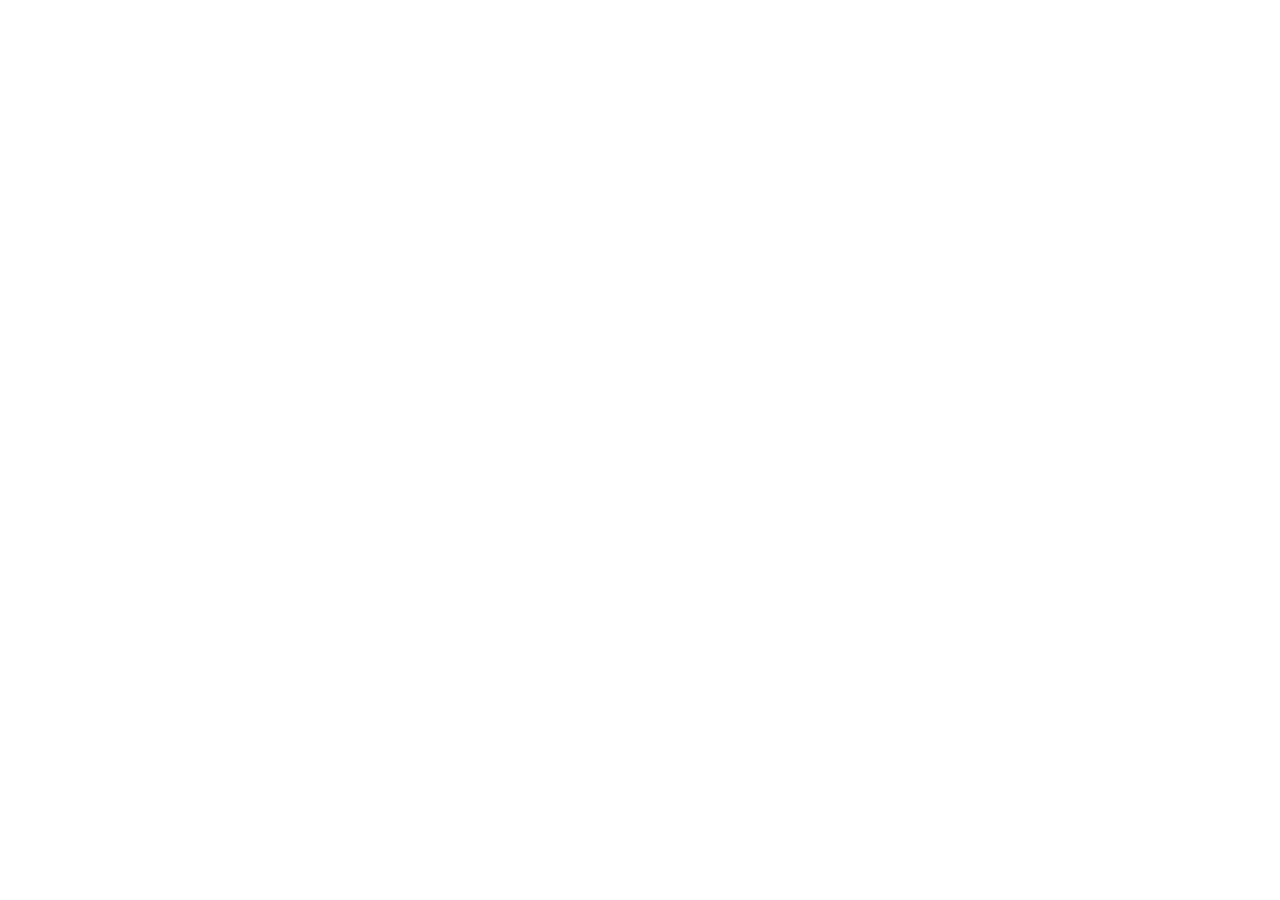
==== index.html @ 547c8263 "ajout des fichier images, font, et style.css" ====
<!DOCTYPE html>
<html lang="fr">
<head>
    <meta charset="UTF-8">
    <meta http-equiv="X-UA-Compatible" content="IE=edge">
    <meta name="viewport" content="width=device-width, initial-scale=1.0">
    <title>Document</title>
    <link rel="stylesheet" href="style.css">
</head>
<body>
    
</body>
</html>
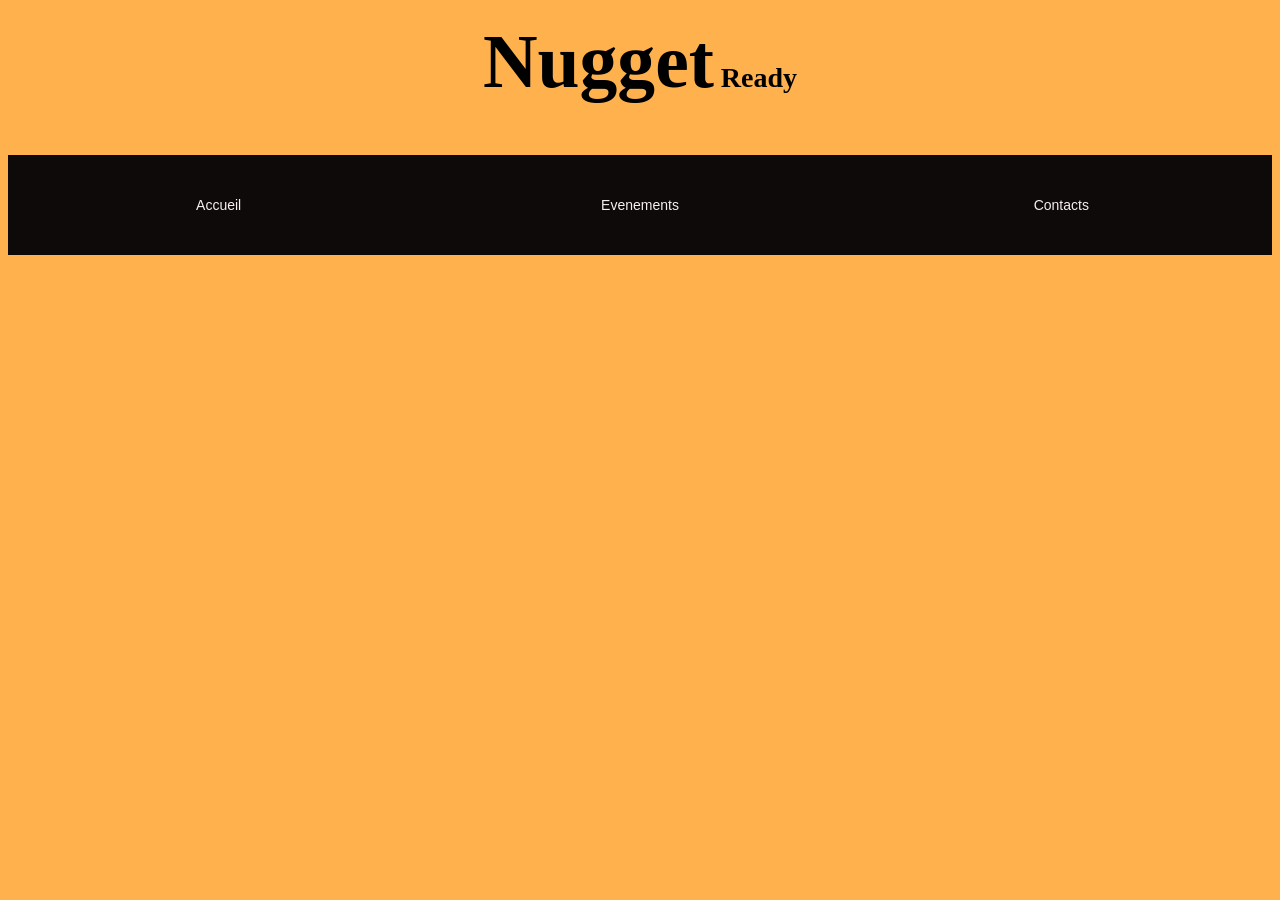
==== commit 1167cc2c: "navbar reponsive en place" ====
--- a/index.html
+++ b/index.html
@@ -8,6 +8,21 @@
     <link rel="stylesheet" href="style.css">
 </head>
 <body>
-    
+
+    <h1> <strong><span  class="nugget">Nugget</span></strong> Ready</h1>
+
+    <header>
+        <nav>
+            <label for="toggle">☰</label>
+            <input type="checkbox" id="toggle"> 
+            <div class="menu">
+                <a href="#">Accueil</a>
+                <a href="#">Evenements</a>
+                <a href="#">Contacts</a>
+            </div>
+        </nav>
+    </header>
+
+
 </body>
-</html>+</html>
--- a/style.css
+++ b/style.css
@@ -0,0 +1,128 @@
+@font-face {
+    font-family: Market, Arial, Helvetica, sans-serif;
+    src: url(font/Market_Deco.ttf);
+}
+
+@font-face {
+    font-family: Vintages, Arial, Helvetica, sans-serif;
+    src: url(font/Vintages.ttf);
+}
+
+html{
+    margin: 0;
+    background-color: #ffb14d;
+    font-size: 14px;
+    width: 100%;
+}
+
+h1{
+    text-align: center;
+    font-size: 2em;
+    font-family: Market;
+}
+
+.nugget{
+    font-size: 2.7em;
+    font-family: Vintages;
+}
+
+nav 
+{
+    margin: 50px auto;
+    width: 100%;
+    height: 100px;
+    background: #0F0A0A;
+}
+
+nav .menu 
+{
+    display: flex;
+    justify-content: space-around;
+    align-items: center;
+}
+
+nav .menu a 
+{
+    width: 20%;
+    display: flex;
+    align-items: center;
+    justify-content: center;
+    height: 100px;
+    text-decoration: none;
+    font-family: Market, Arial, sans-serif;
+    color: #F5EFED;
+}
+
+nav a:hover{
+    background: #FFAD05;
+}
+
+label
+{
+    display: none;
+}
+ 
+@media all and (max-width: 991px)
+{
+    nav
+    {
+        height: 60px;
+    }
+ 
+    nav .menu 
+    {
+        display: none;
+    }
+ 
+    label 
+    {
+        width: 30px;
+        display: flex;
+        justify-content: center;
+        align-items: center;
+        margin: 0 auto;
+        font-size: 40px;
+        color: white;
+        cursor: pointer;
+    }
+}
+
+label, #toggle
+{
+    display: none;
+}
+ 
+@media all and (max-width: 991px)
+{
+    nav
+    {
+        height: 60px;
+    }
+ 
+    nav .menu 
+    {
+        display: none;
+        flex-direction: column;
+        background: rgba(245, 239, 237, 0.2);
+        height: 220px;
+        margin-top: 10px;
+    }
+ 
+    nav .menu a {
+        width: 50%;
+    }
+ 
+    label{
+        width: 30px;
+        display: flex;
+        justify-content: center;
+        align-items: center;
+        margin: 0 auto;
+        font-size: 40px;
+        color: white;
+        cursor: pointer;
+    }
+ 
+    #toggle:checked + .menu{
+        display: flex;
+    }
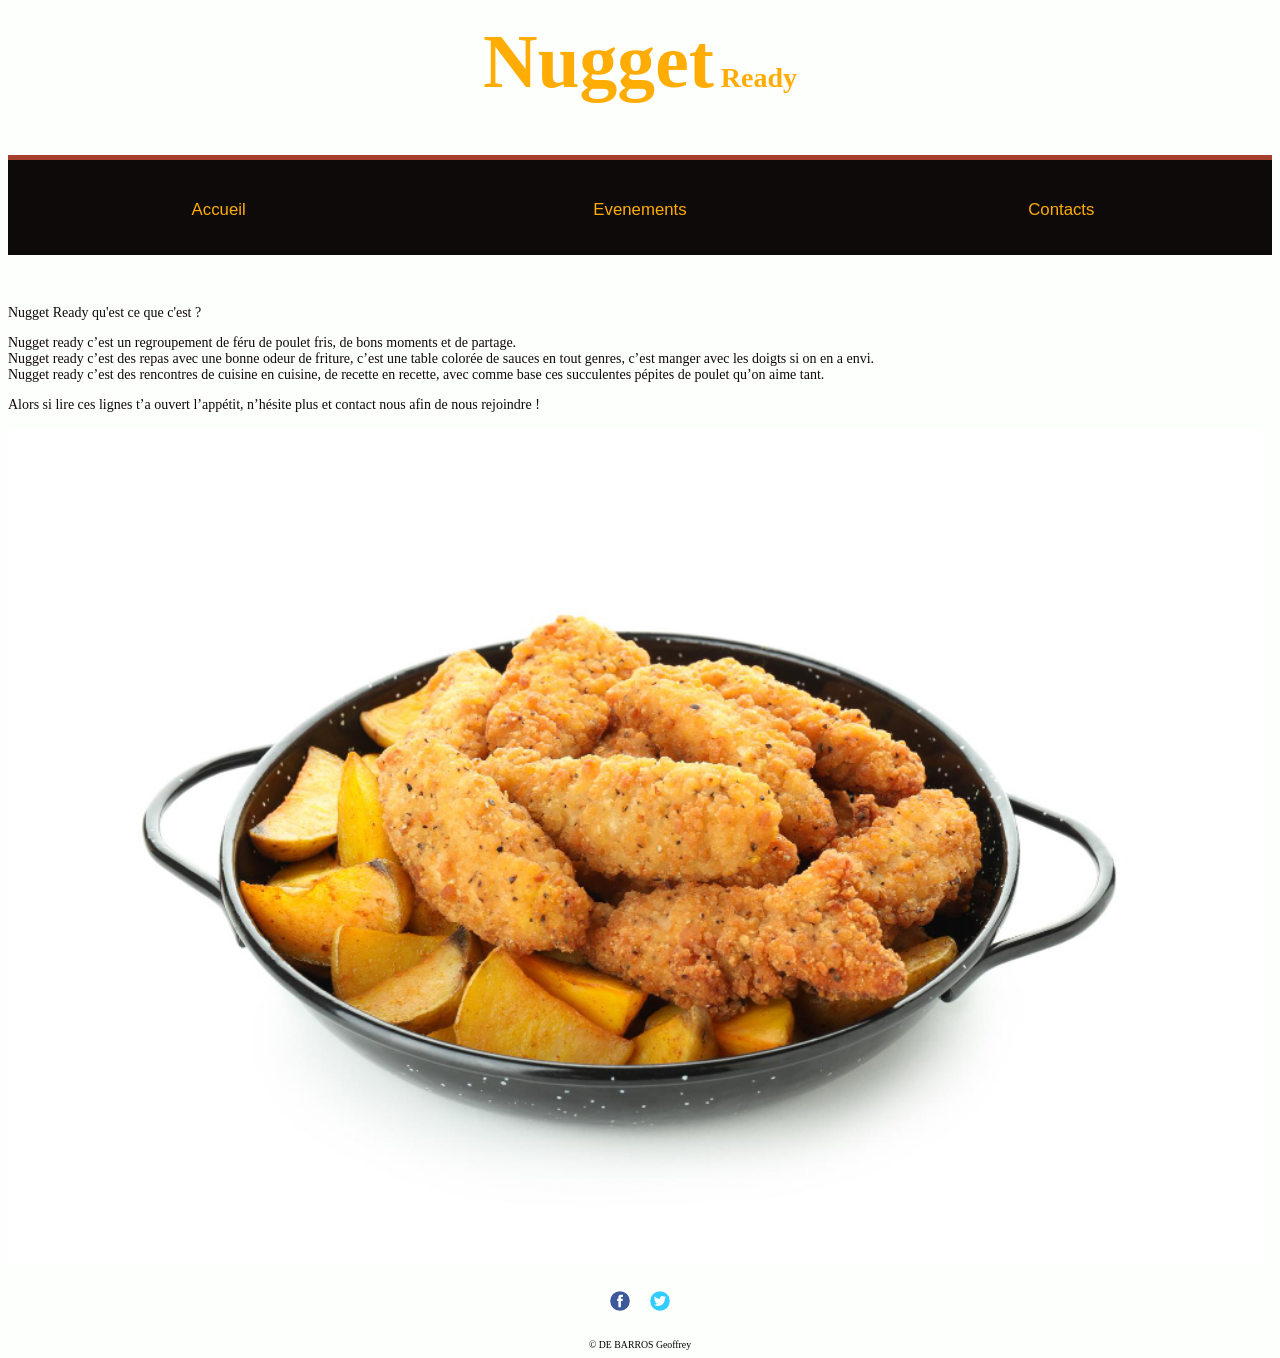
==== commit b1b4356a: "ajout de l'image et du footer pour la page d'accueil" ====
--- a/index.html
+++ b/index.html
@@ -9,7 +9,7 @@
 </head>
 <body>
 
-    <h1> <strong><span  class="nugget">Nugget</span></strong> Ready</h1>
+    <h1> <strong><span  class="nugget">Nugget</span></strong> <span class="ready">Ready</span></h1>
 
     <header>
         <nav>
@@ -23,6 +23,24 @@
         </nav>
     </header>
 
+    <main>
+        <p id="main title">Nugget Ready qu'est ce que c'est ?</p>
+        <p id="main text">Nugget ready c’est un regroupement de féru de poulet fris, de bons moments et de partage.<br>
+            Nugget ready c’est des repas avec une bonne odeur de friture, c’est une table colorée de sauces en tout genres, c’est manger avec les doigts si on en a envi.<br> 
+            Nugget ready c’est des rencontres de cuisine en cuisine, de recette en recette, avec comme base ces succulentes pépites de poulet qu’on aime tant.<br>
+        </p>
+        <p id="main end">Alors si lire ces lignes t’a ouvert l’appétit, n’hésite plus et contact nous afin de nous rejoindre !</p>
+    </main>
+
+    <img id="main-pic" src="images/concept-of-fast-food-with-chicken-strips-isolated-on-white-background.jpg" alt="Une assiette de nuggets et pommes de terre">
+
+    <footer>
+        <ul>
+            <li><a href=#><img src="images/facebook.svg" alt="Logo Facebook"></a></li>
+            <li><a href="#"><img src="images/twitter.svg" alt="Logo Twitter"></a></li>
+        </ul>
+        <span id="copy">&copy DE BARROS Geoffrey</span>
+    </footer>
 
 </body>
 </html>
--- a/style.css
+++ b/style.css
@@ -1,6 +1,7 @@
+
 @font-face {
-    font-family: Market, Arial, Helvetica, sans-serif;
-    src: url(font/Market_Deco.ttf);
+    font-family: Fiesta, Arial, Helvetica, sans-serif;
+    src: url(font/Fiesta.ttf);
 }
 
 @font-face {
@@ -9,16 +10,18 @@
 }
 
 html{
-    margin: 0;
-    background-color: #ffb14d;
+    padding: 0;
+    background-color: #FDFFFC;
     font-size: 14px;
     width: 100%;
 }
 
+/* Titre + nav */
 h1{
     text-align: center;
     font-size: 2em;
-    font-family: Market;
+    font-family: Fiesta;
+    color: #FFAD05;
 }
 
 .nugget{
@@ -34,11 +37,12 @@
     background: #0F0A0A;
 }
 
-nav .menu 
+.menu 
 {
     display: flex;
     justify-content: space-around;
     align-items: center;
+    border-top:  5px solid #A5402D;
 }
 
 nav .menu a 
@@ -49,20 +53,61 @@
     justify-content: center;
     height: 100px;
     text-decoration: none;
+    font-size: 1.2em;
     font-family: Market, Arial, sans-serif;
-    color: #F5EFED;
+    color: #FFAD05;
 }
 
 nav a:hover{
-    background: #FFAD05;
+    background: #A5402D;
 }
 
 label
 {
     display: none;
 }
- 
-@media all and (max-width: 991px)
+
+label, #toggle
+{
+    display: none;
+}
+
+main{
+    color: #0F0A0A;
+    font-family: Fiesta;
+}       
+
+#main-pic{
+    width: 98vw;
+}
+
+footer{
+    display: flex;
+    flex-direction: column;
+}
+
+footer ul{
+    list-style: none;
+    padding: 0; 
+    display: flex;
+    justify-content: center;
+    align-items: flex-start;
+}
+
+footer li{
+      margin: 10px;
+}
+
+footer img{
+    width: 20px;
+}
+
+#copy{
+    text-align: center;
+    font-size: 0.7em;
+}
+
+@media all and (max-width: 527px)
 {
     nav
     {
@@ -86,30 +131,29 @@
         cursor: pointer;
     }
 }
-
-label, #toggle
-{
-    display: none;
-}
  
-@media all and (max-width: 991px)
+@media all and (max-width: 527px)
 {
     nav
     {
         height: 60px;
+        border-top:  5px solid #A5402D;
     }
  
-    nav .menu 
+    .menu 
     {
         display: none;
         flex-direction: column;
-        background: rgba(245, 239, 237, 0.2);
-        height: 220px;
+        background: #0F0A0A;
+        height: 240px;
         margin-top: 10px;
     }
- 
+    
     nav .menu a {
         width: 50%;
+        font-family: Fiesta;
+        font-weight: bolder;
+        font-size: 1.5em;
     }
  
     label{
@@ -121,8 +165,10 @@
         font-size: 40px;
         color: white;
         cursor: pointer;
+        
     }
- 
+    
     #toggle:checked + .menu{
         display: flex;
-    }+    }
+}
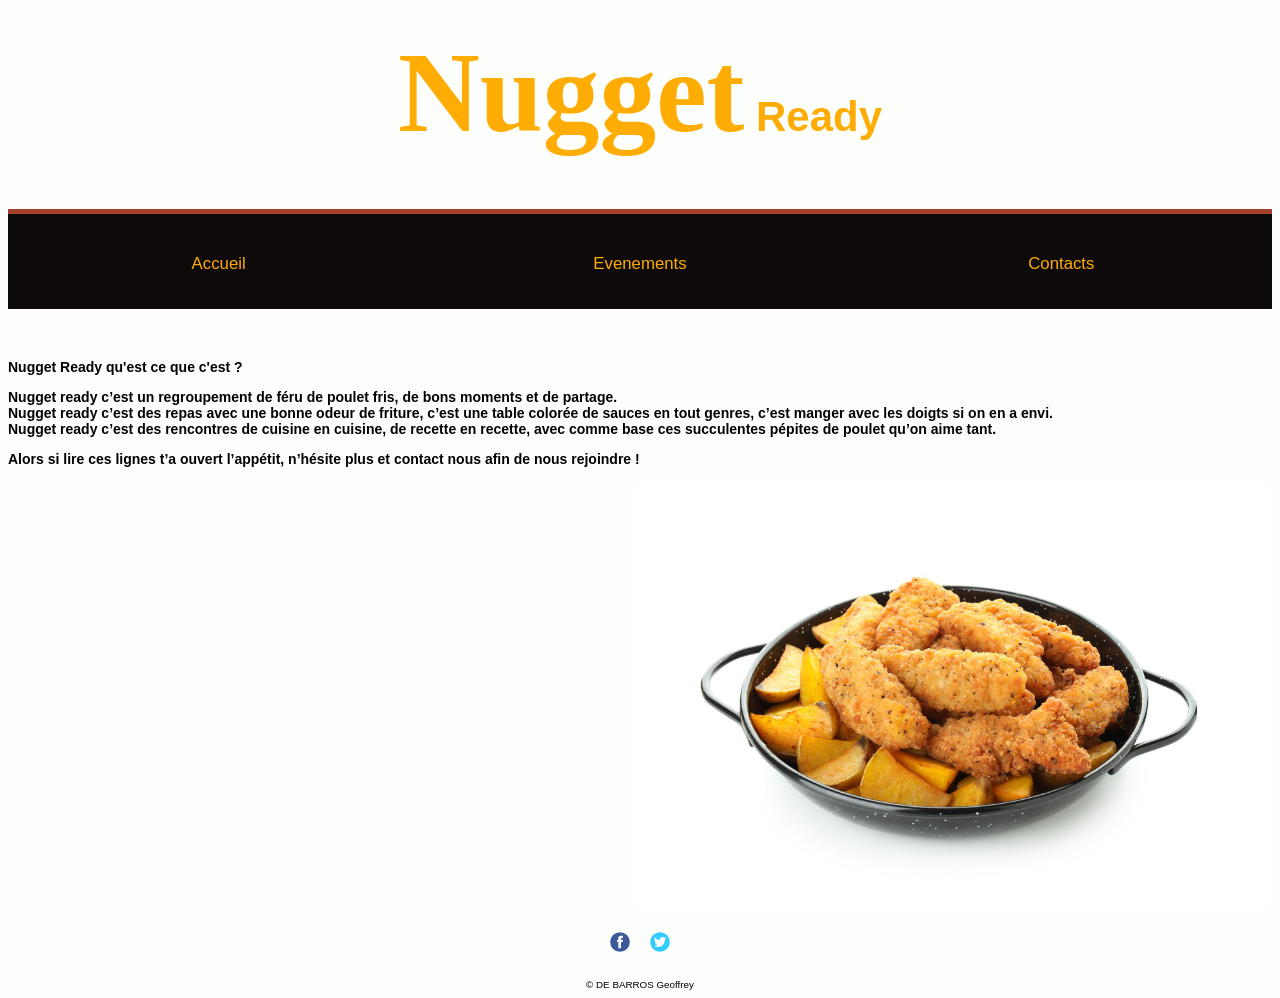
==== commit ac11e845: "modification de la page accueil et a jout de media queries" ====
--- a/index.html
+++ b/index.html
@@ -32,12 +32,14 @@
         <p id="main end">Alors si lire ces lignes t’a ouvert l’appétit, n’hésite plus et contact nous afin de nous rejoindre !</p>
     </main>
 
-    <img id="main-pic" src="images/concept-of-fast-food-with-chicken-strips-isolated-on-white-background.jpg" alt="Une assiette de nuggets et pommes de terre">
+    <div class="main-pic">
+        <img src="images/concept-of-fast-food-with-chicken-strips-isolated-on-white-background.jpg" alt="Une assiette de nuggets et pommes de terre">
+    </div>
 
     <footer>
         <ul>
             <li><a href=#><img src="images/facebook.svg" alt="Logo Facebook"></a></li>
-            <li><a href="#"><img src="images/twitter.svg" alt="Logo Twitter"></a></li>
+            <li><a href="https://twitter.com/Pardaliss"><img src="images/twitter.svg" alt="Logo Twitter"></a></li>
         </ul>
         <span id="copy">&copy DE BARROS Geoffrey</span>
     </footer>
--- a/style.css
+++ b/style.css
@@ -1,12 +1,12 @@
-
-@font-face {
-    font-family: Fiesta, Arial, Helvetica, sans-serif;
-    src: url(font/Fiesta.ttf);
-}
 
 @font-face {
     font-family: Vintages, Arial, Helvetica, sans-serif;
     src: url(font/Vintages.ttf);
+}
+
+@font-face {
+    font-family: Typo, arial, Helvetica, sans-serif;
+    src: url(font/TypoGraphica_demo.otf);
 }
 
 html{
@@ -14,13 +14,13 @@
     background-color: #FDFFFC;
     font-size: 14px;
     width: 100%;
+    font-family: 'Segoe UI', Tahoma, Geneva, Verdana, sans-serif;
 }
 
-/* Titre + nav */
+        /* Titre + nav */
 h1{
     text-align: center;
     font-size: 2em;
-    font-family: Fiesta;
     color: #FFAD05;
 }
 
@@ -54,7 +54,6 @@
     height: 100px;
     text-decoration: none;
     font-size: 1.2em;
-    font-family: Market, Arial, sans-serif;
     color: #FFAD05;
 }
 
@@ -70,17 +69,18 @@
 label, #toggle
 {
     display: none;
+}    
+
+        /* Texte de présentation et image */
+main{
+    font-weight: bold;
 }
 
-main{
-    color: #0F0A0A;
-    font-family: Fiesta;
-}       
-
-#main-pic{
+.main-pic img{
     width: 98vw;
 }
 
+        /* Footer */
 footer{
     display: flex;
     flex-direction: column;
@@ -98,6 +98,10 @@
       margin: 10px;
 }
 
+footer img:hover{
+    transform: scale(110%);
+}
+
 footer img{
     width: 20px;
 }
@@ -107,8 +111,8 @@
     font-size: 0.7em;
 }
 
-@media all and (max-width: 527px)
-{
+        /* Media queries */
+@media all and (max-width: 527px){
     nav
     {
         height: 60px;
@@ -132,8 +136,7 @@
     }
 }
  
-@media all and (max-width: 527px)
-{
+@media all and (max-width: 527px){
     nav
     {
         height: 60px;
@@ -151,7 +154,6 @@
     
     nav .menu a {
         width: 50%;
-        font-family: Fiesta;
         font-weight: bolder;
         font-size: 1.5em;
     }
@@ -171,4 +173,24 @@
     #toggle:checked + .menu{
         display: flex;
     }
+}
+
+@media all and (min-width: 1250px){
+    h1{
+        font-size: 3em;
+    }
+
+    main{
+        font-weight: bold;
+    }
+    
+    .main-pic{
+        display: flex;
+        justify-content: flex-end;
+    }
+
+    .main-pic img{
+        width: 50vw;
+    }
+
 }
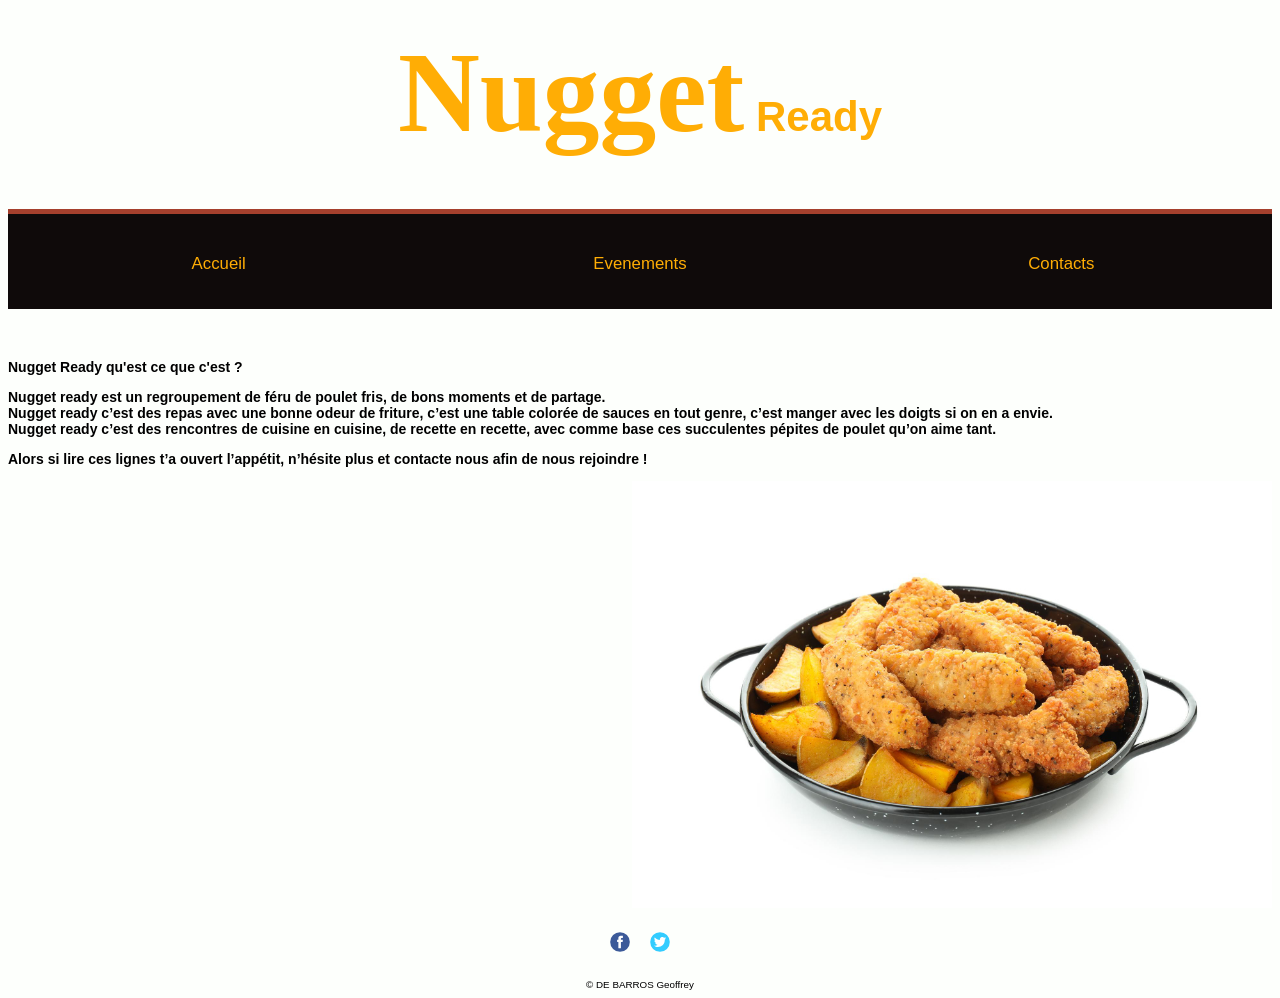
==== commit b7d2fea6: "correction de fautes d'ortographes" ====
--- a/index.html
+++ b/index.html
@@ -4,7 +4,7 @@
     <meta charset="UTF-8">
     <meta http-equiv="X-UA-Compatible" content="IE=edge">
     <meta name="viewport" content="width=device-width, initial-scale=1.0">
-    <title>Document</title>
+    <title>Nugget Ready  Accueil</title>
     <link rel="stylesheet" href="style.css">
 </head>
 <body>
@@ -16,20 +16,20 @@
             <label for="toggle">☰</label>
             <input type="checkbox" id="toggle"> 
             <div class="menu">
-                <a href="#">Accueil</a>
-                <a href="#">Evenements</a>
-                <a href="#">Contacts</a>
+                <a href="index.html">Accueil</a>
+                <a href="event.html">Evenements</a>
+                <a href="contact.html">Contacts</a>
             </div>
         </nav>
     </header>
 
     <main>
         <p id="main title">Nugget Ready qu'est ce que c'est ?</p>
-        <p id="main text">Nugget ready c’est un regroupement de féru de poulet fris, de bons moments et de partage.<br>
-            Nugget ready c’est des repas avec une bonne odeur de friture, c’est une table colorée de sauces en tout genres, c’est manger avec les doigts si on en a envi.<br> 
+        <p id="main text">Nugget ready est un regroupement de féru de poulet fris, de bons moments et de partage.<br>
+            Nugget ready c’est des repas avec une bonne odeur de friture, c’est une table colorée de sauces en tout genre, c’est manger avec les doigts si on en a envie.<br> 
             Nugget ready c’est des rencontres de cuisine en cuisine, de recette en recette, avec comme base ces succulentes pépites de poulet qu’on aime tant.<br>
         </p>
-        <p id="main end">Alors si lire ces lignes t’a ouvert l’appétit, n’hésite plus et contact nous afin de nous rejoindre !</p>
+        <p id="main end">Alors si lire ces lignes t’a ouvert l’appétit, n’hésite plus et contacte nous afin de nous rejoindre !</p>
     </main>
 
     <div class="main-pic">
--- a/style.css
+++ b/style.css
@@ -31,6 +31,7 @@
 
 nav 
 {
+    position: relative;
     margin: 50px auto;
     width: 100%;
     height: 100px;
@@ -109,6 +110,71 @@
 #copy{
     text-align: center;
     font-size: 0.7em;
+}
+
+        /* EVENT.HTML */
+.events p{
+font-weight: bold;
+}
+
+.events{
+    display: flex;
+    flex-direction: column;
+    align-items: center;
+}
+
+.event1,.event2{
+    display: flex;
+    flex-direction: column;
+    align-items: center;
+    padding: 6px;
+    border-radius: 10px;
+    box-shadow: 20px 11px 50px -25px rgba(0,0,0,0.83);
+    background-image: url("data:image/svg+xml,%3Csvg xmlns='http://www.w3.org/2000/svg' width='67' height='67' viewBox='0 0 100 100'%3E%3Cg stroke='%23FFFFFF' stroke-width='50' stroke-opacity='0.85'%3E%3Crect fill='%23F5D030' x='-60' y='-60' width='84' height='240'/%3E%3C/g%3E%3C/svg%3E");
+    width: 70vw;
+}
+
+.event1 img{
+    position: relative;
+    width: 50%;
+    margin-top: 30px;
+    border-radius: 80px;
+    box-shadow: 20px 11px 50px -25px rgba(0,0,0,0.83);
+}
+.event1 a{
+    text-decoration: none;
+    background-color: #FFAD05;
+    color: #0F0A0A;
+    padding: 5px;
+    border-radius: 5px;
+}
+
+.event1 .button:hover{
+    transform: scale(105%);
+}
+
+.event2{
+    margin-top: 25px;
+}
+
+.event2 img{
+    position: relative;
+    width: 50%;
+    margin-top: 40px;
+    border-radius: 80px ;
+    box-shadow: 20px 11px 50px -25px rgba(0,0,0,0.83);
+}
+
+.event2 a{
+    text-decoration: none;
+    background-color: #FFAD05;
+    color: #0F0A0A;
+    padding: 5px;
+    border-radius: 5px;
+}
+
+.event2 .button:hover{
+    transform: scale(105%);
 }
 
         /* Media queries */
@@ -193,4 +259,18 @@
         width: 50vw;
     }
 
+    .events{
+        display: flex;
+        flex-direction: row;
+    }
+
+    .event1,.event2{
+        margin: 20px;
+        height: 87vh;
+    }
+
+    .event2 img{
+        width: 80%;
+        height: 50%;
+    }
 }
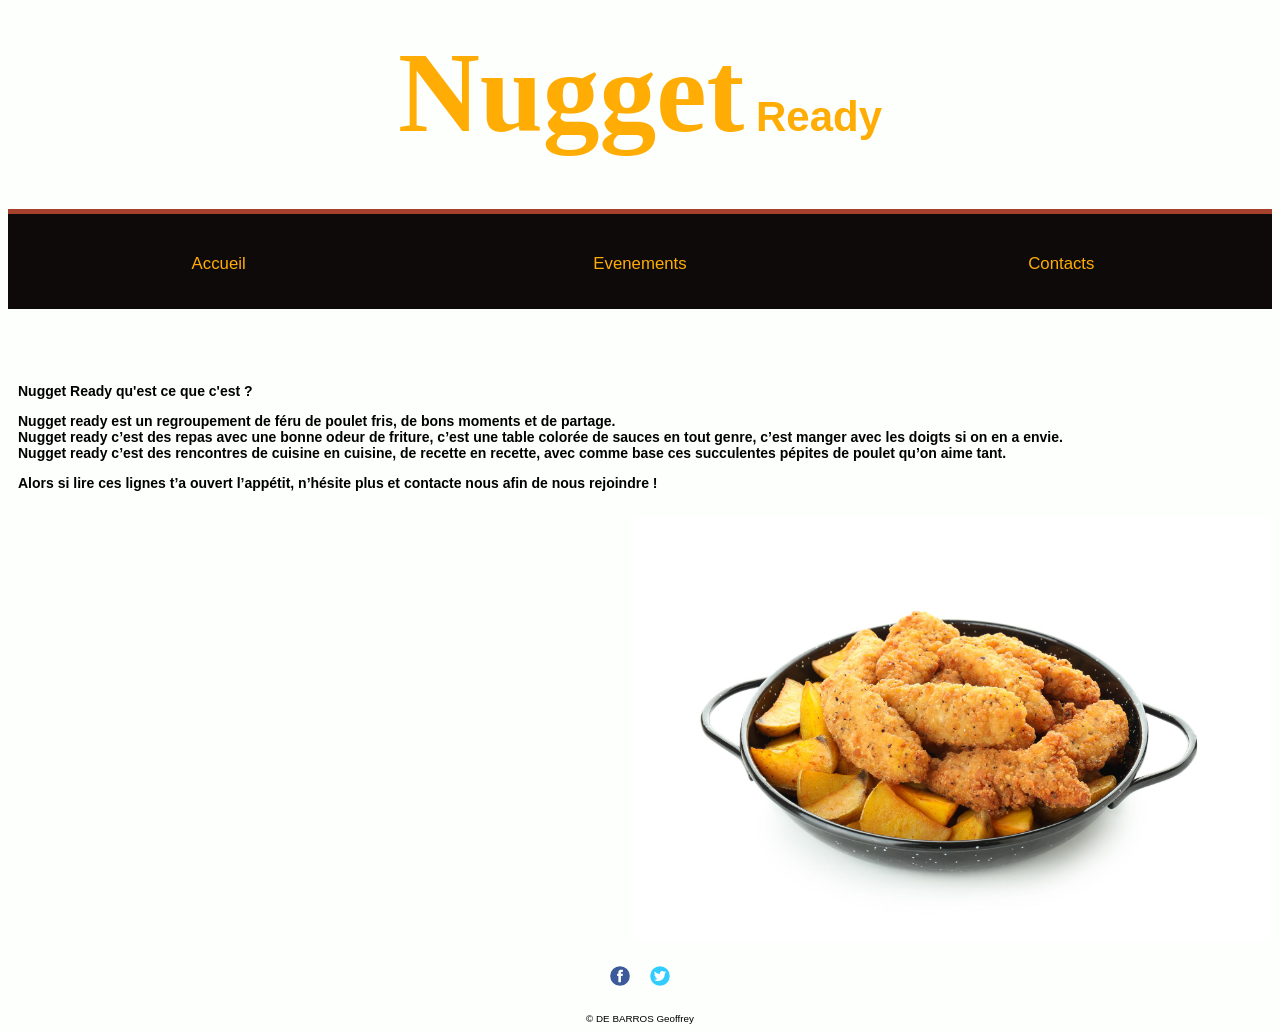
==== commit 3ccea535: "ajout de balise méta et petites correction" ====
--- a/index.html
+++ b/index.html
@@ -4,7 +4,9 @@
     <meta charset="UTF-8">
     <meta http-equiv="X-UA-Compatible" content="IE=edge">
     <meta name="viewport" content="width=device-width, initial-scale=1.0">
+    <meta name="robots" content="index"/>
     <title>Nugget Ready  Accueil</title>
+    <meta name="description" content="Nugget Ready, l'association des adorateurs de nuggets de poulet en tout genre"/>
     <link rel="stylesheet" href="style.css">
 </head>
 <body>
--- a/style.css
+++ b/style.css
@@ -75,6 +75,7 @@
         /* Texte de présentation et image */
 main{
     font-weight: bold;
+    padding: 10px;
 }
 
 .main-pic img{
@@ -127,7 +128,7 @@
     display: flex;
     flex-direction: column;
     align-items: center;
-    padding: 6px;
+    padding: 20px;
     border-radius: 10px;
     box-shadow: 20px 11px 50px -25px rgba(0,0,0,0.83);
     background-image: url("data:image/svg+xml,%3Csvg xmlns='http://www.w3.org/2000/svg' width='67' height='67' viewBox='0 0 100 100'%3E%3Cg stroke='%23FFFFFF' stroke-width='50' stroke-opacity='0.85'%3E%3Crect fill='%23F5D030' x='-60' y='-60' width='84' height='240'/%3E%3C/g%3E%3C/svg%3E");
@@ -137,9 +138,11 @@
 .event1 img{
     position: relative;
     width: 50%;
+    height: 55%;
     margin-top: 30px;
     border-radius: 80px;
     box-shadow: 20px 11px 50px -25px rgba(0,0,0,0.83);
+    border: solid #A5402D 4px;
 }
 .event1 a{
     text-decoration: none;
@@ -163,6 +166,7 @@
     margin-top: 40px;
     border-radius: 80px ;
     box-shadow: 20px 11px 50px -25px rgba(0,0,0,0.83);
+    border: solid #A5402D 4px;
 }
 
 .event2 a{
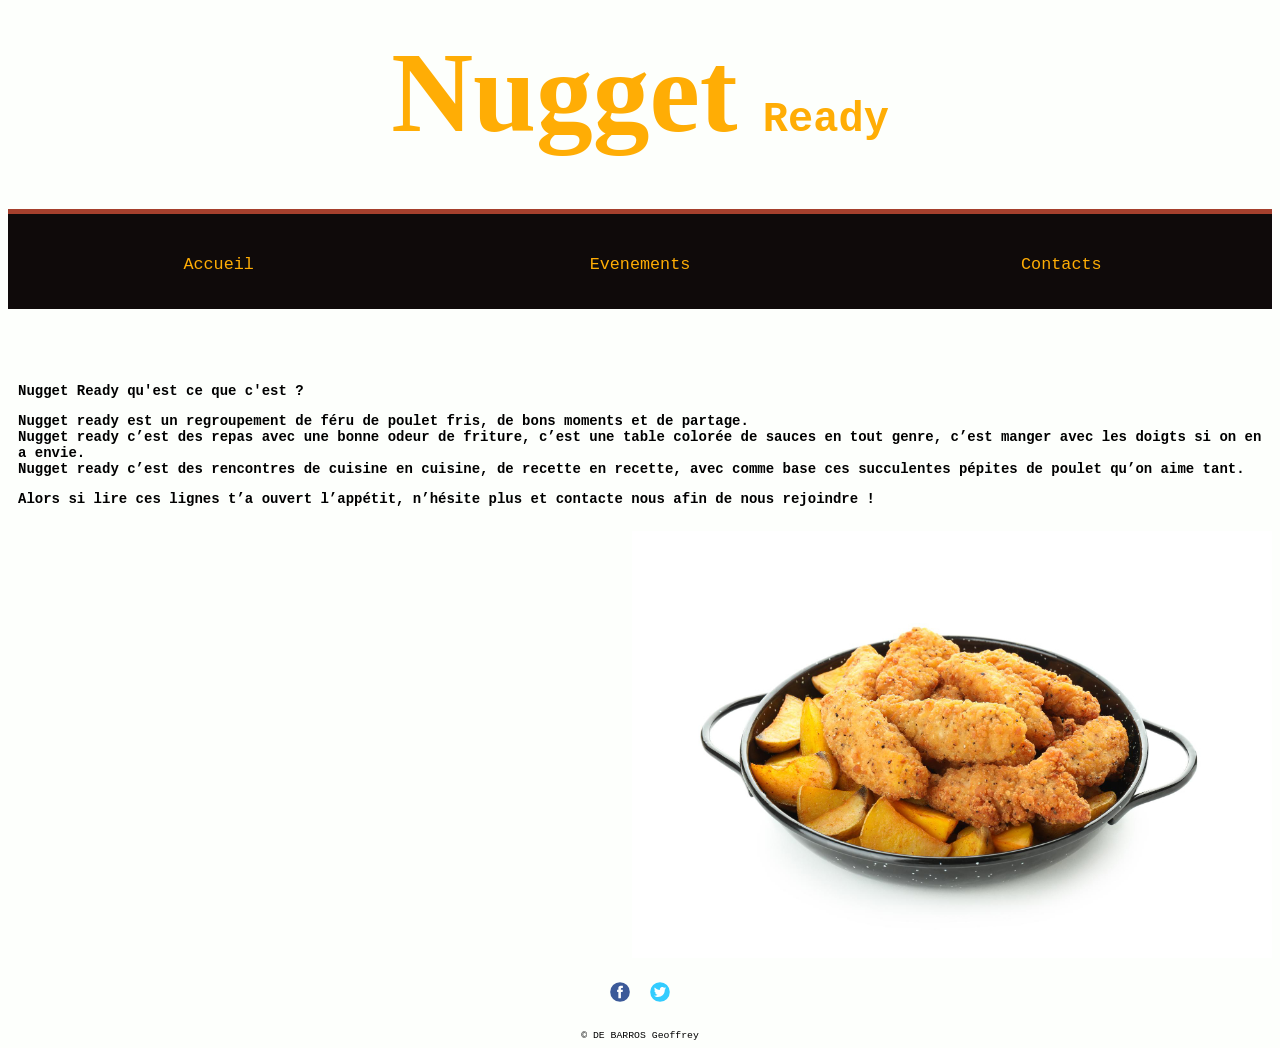
==== commit 53810a71: "ménage et police" ====
--- a/index.html
+++ b/index.html
@@ -1,5 +1,6 @@
 <!DOCTYPE html>
 <html lang="fr">
+
 <head>
     <meta charset="UTF-8">
     <meta http-equiv="X-UA-Compatible" content="IE=edge">
@@ -9,9 +10,10 @@
     <meta name="description" content="Nugget Ready, l'association des adorateurs de nuggets de poulet en tout genre"/>
     <link rel="stylesheet" href="style.css">
 </head>
+
 <body>
 
-    <h1> <strong><span  class="nugget">Nugget</span></strong> <span class="ready">Ready</span></h1>
+    <h1> <strong><span  id="nugget">Nugget</span></strong> <span class="ready">Ready</span></h1>
 
     <header>
         <nav>
@@ -47,4 +49,5 @@
     </footer>
 
 </body>
+
 </html>
--- a/style.css
+++ b/style.css
@@ -2,11 +2,6 @@
 @font-face {
     font-family: Vintages, Arial, Helvetica, sans-serif;
     src: url(font/Vintages.ttf);
-}
-
-@font-face {
-    font-family: Typo, arial, Helvetica, sans-serif;
-    src: url(font/TypoGraphica_demo.otf);
 }
 
 html{
@@ -14,7 +9,7 @@
     background-color: #FDFFFC;
     font-size: 14px;
     width: 100%;
-    font-family: 'Segoe UI', Tahoma, Geneva, Verdana, sans-serif;
+    font-family: monospace;
 }
 
         /* Titre + nav */
@@ -24,7 +19,7 @@
     color: #FFAD05;
 }
 
-.nugget{
+#nugget{
     font-size: 2.7em;
     font-family: Vintages;
 }
@@ -181,6 +176,49 @@
     transform: scale(105%);
 }
 
+        /* Contacte.html */
+
+h4{
+    text-align: center;
+}
+
+form label{
+    color: #0F0A0A;
+    font-size: 1.5em;
+    width: 100%;
+}
+
+form{
+    border: solid 2px #FFAD05;
+    border-radius: 10px;
+    display: flex;
+    flex-direction: column;
+    align-items: center;
+    width: 98%;
+    padding: 5px;
+    margin: 0 0 115px 0;
+    background-image: url("data:image/svg+xml,%3Csvg xmlns='http://www.w3.org/2000/svg' width='67' height='67' viewBox='0 0 100 100'%3E%3Cg stroke='%23FFFFFF' stroke-width='50' stroke-opacity='0.85'%3E%3Crect fill='%23F5D030' x='-60' y='-60' width='84' height='240'/%3E%3C/g%3E%3C/svg%3E");
+}
+
+form input ,textarea{
+    border: solid 2px #FFAD05;
+    border-radius: 10px;
+}
+
+textarea {
+    resize: none;
+  }
+  
+
+.submit{
+    background-color: #FFAD05;
+    padding: 5px;
+}
+
+.submit:hover{
+    transform: scale(102%);
+}
+
         /* Media queries */
 @media all and (max-width: 527px){
     nav
@@ -243,6 +281,10 @@
     #toggle:checked + .menu{
         display: flex;
     }
+
+    .form img{
+        display: none;
+    }
 }
 
 @media all and (min-width: 1250px){
@@ -277,4 +319,30 @@
         width: 80%;
         height: 50%;
     }
+}
+
+@media all and (min-width: 527px){
+    .form{
+        display: flex;
+    }
+
+    form{  
+        width: 50vw;
+        height: 100%;
+        padding: 10px;
+        margin: auto auto auto 8vw;
+    }
+
+    form label{
+        display: block;
+        text-align: center;
+    }
+
+    form textarea{
+        width: 250px;
+    }
+
+    .form img{
+        width: 50vw;
+    }
 }
